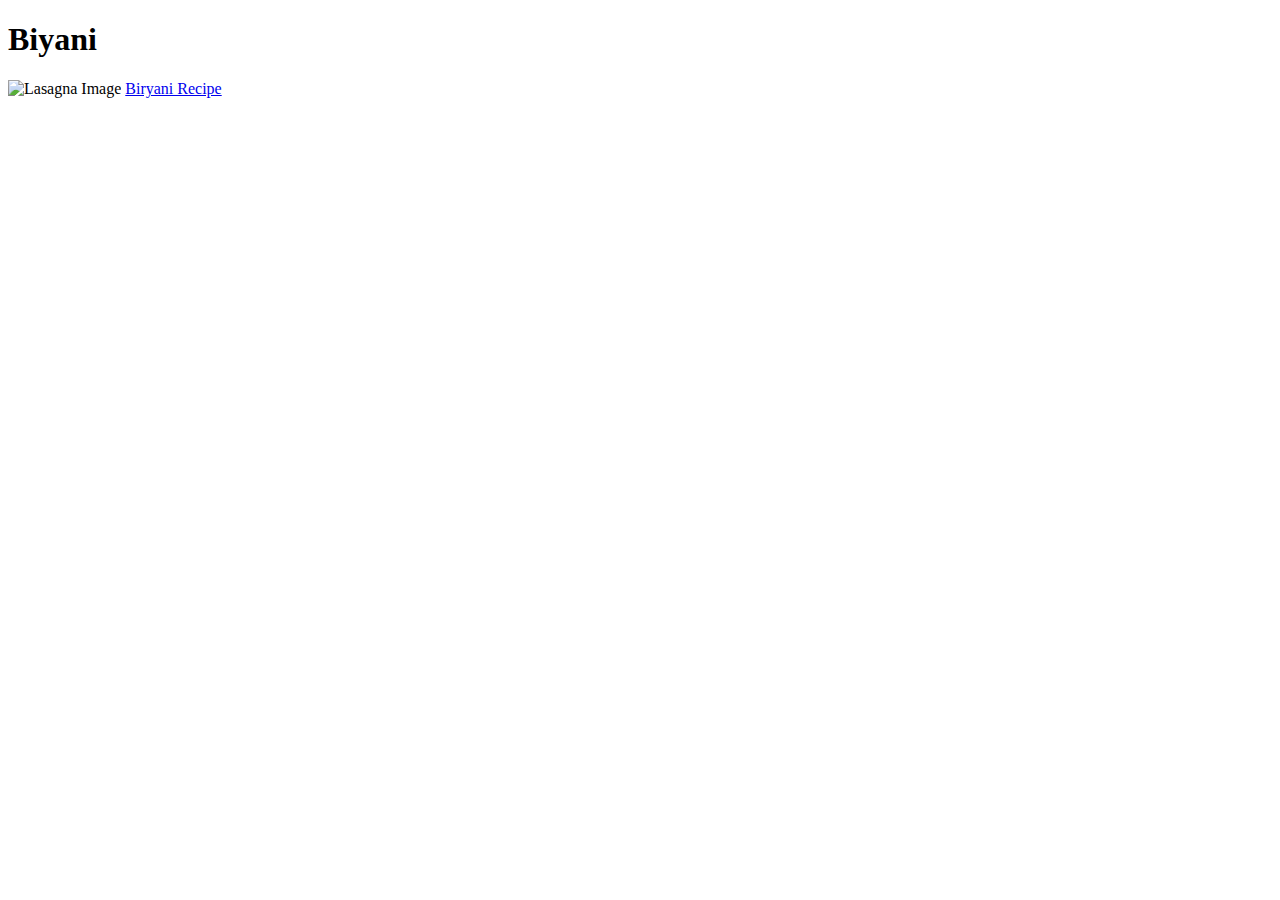
==== recipes/biryani.html @ c2c485af "modified:   README.md 	new file:   index.html 	new file:   recipes/Burger.html 	new file:   recipes/" ====
<!DOCTYPE html>
<html> 
<head>
    <meta charset="UTF-8">
    <title>Biryani Recipe</title>
</head>

<body>
    <h1>Biyani</h1>
    <img src="https://imagesvc.meredithcorp.io/v3/mm/image?url=https%3A%2F%2Fimages.media-allrecipes.com%2Fuserphotos%2F9307736.jpg&q=60&c=sc&poi=auto&orient=true&h=512" alt="Lasagna Image">
    <a href="https://www.allrecipes.com/recipe/16102/chicken-biryani/" target="_blank" rel="noreferrer" >Biryani Recipe</a>
</body>

</html>
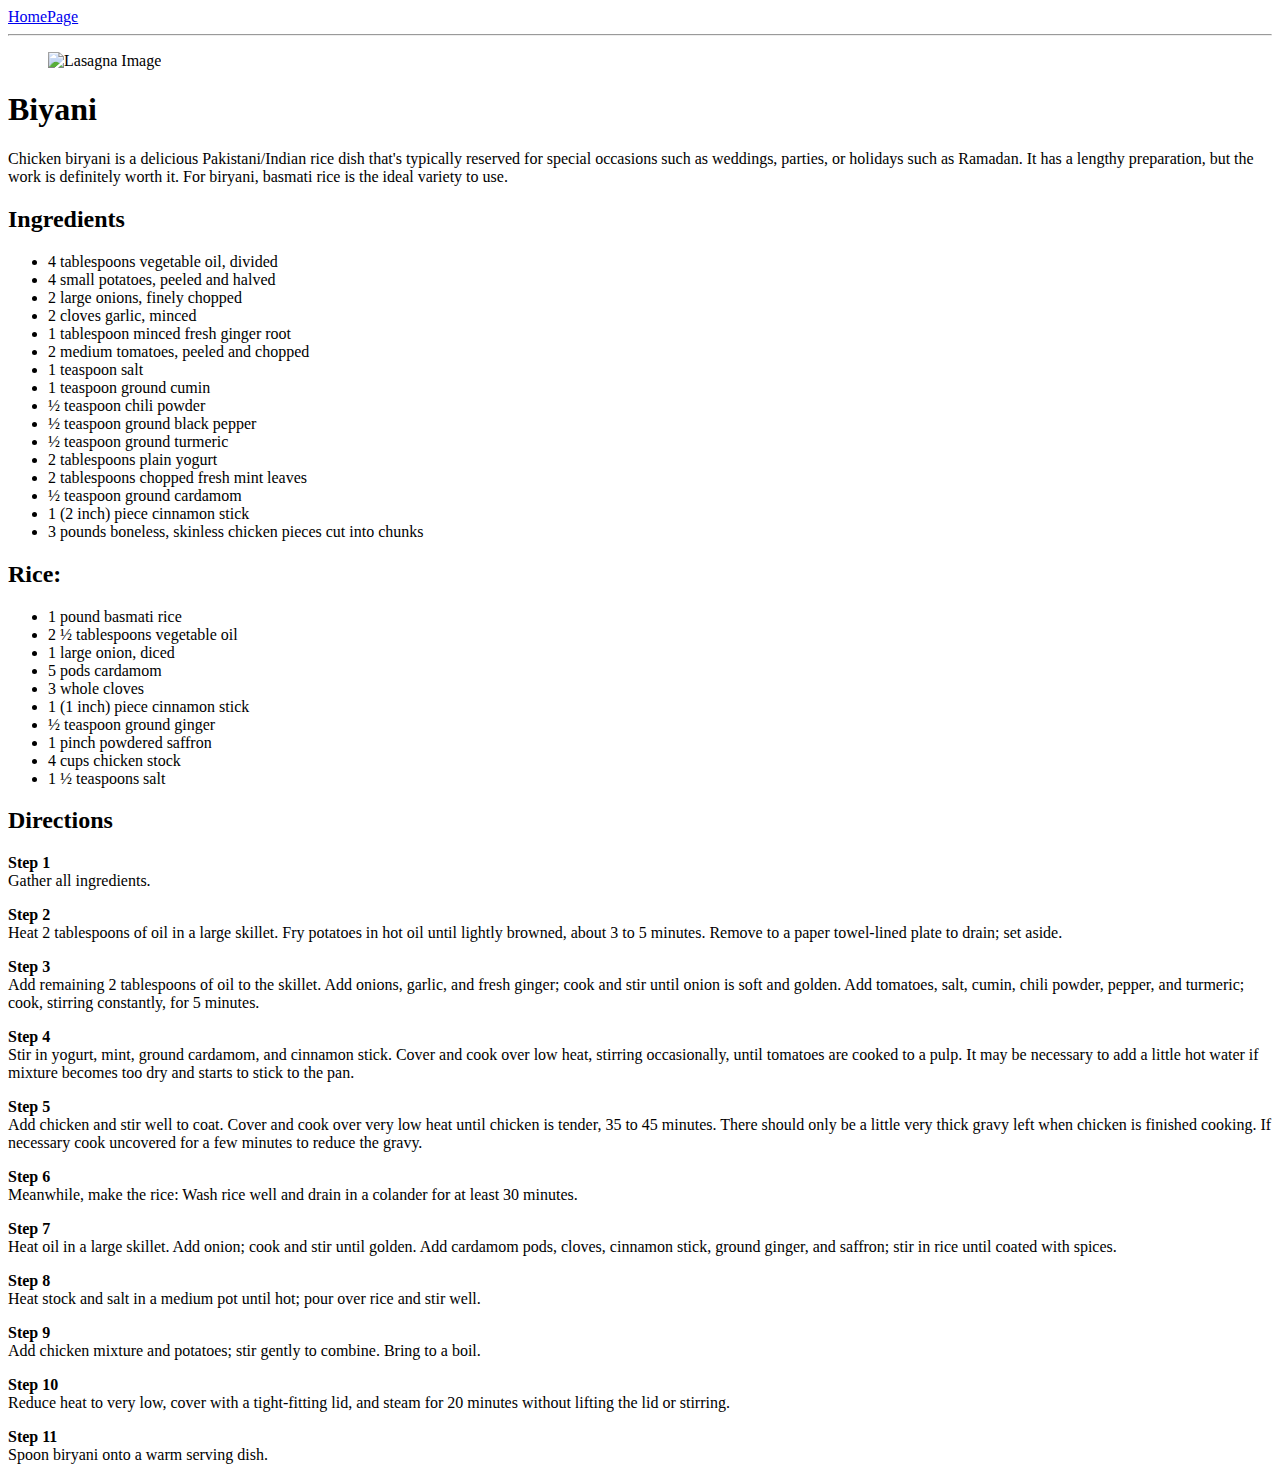
==== commit 3e26d80c: "modified:   index.html 	modified:   recipes/Burger.html 	modified:   recipes/biryani.html 	modified:" ====
--- a/recipes/biryani.html
+++ b/recipes/biryani.html
@@ -1,14 +1,67 @@
 <!DOCTYPE html>
-<html> 
+<html lang="en"> 
 <head>
     <meta charset="UTF-8">
     <title>Biryani Recipe</title>
 </head>
 
 <body>
+    <a href="../index.html">HomePage</a>
+    <hr>
+    <figure>
+        <img src="https://imagesvc.meredithcorp.io/v3/mm/image?url=https%3A%2F%2Fimages.media-allrecipes.com%2Fuserphotos%2F9307736.jpg&q=60&c=sc&poi=auto&orient=true&h=512" alt="Lasagna Image">
+    </figure>
     <h1>Biyani</h1>
-    <img src="https://imagesvc.meredithcorp.io/v3/mm/image?url=https%3A%2F%2Fimages.media-allrecipes.com%2Fuserphotos%2F9307736.jpg&q=60&c=sc&poi=auto&orient=true&h=512" alt="Lasagna Image">
-    <a href="https://www.allrecipes.com/recipe/16102/chicken-biryani/" target="_blank" rel="noreferrer" >Biryani Recipe</a>
+    <p>Chicken biryani is a delicious Pakistani/Indian rice dish that's typically reserved for special occasions such as weddings, parties, or holidays such as Ramadan. It has a lengthy preparation, but the work is definitely worth it. For biryani, basmati rice is the ideal variety to use.</p>
+    <h2>Ingredients</h2>
+
+    <ul>
+        <li>4 tablespoons vegetable oil, divided</li>
+        <li>4 small potatoes, peeled and halved</li>
+        <li>2 large onions, finely chopped</li>
+        <li>2 cloves garlic, minced</li>
+        <li>1 tablespoon minced fresh ginger root</li>
+        <li>2 medium tomatoes, peeled and chopped</li>
+        <li>1 teaspoon salt</li>
+        <li>1 teaspoon ground cumin</li>
+        <li>½ teaspoon chili powder</li>
+        <li>½ teaspoon ground black pepper</li>
+        <li>½ teaspoon ground turmeric</li>
+        <li>2 tablespoons plain yogurt</li>
+        <li>2 tablespoons chopped fresh mint leaves</li>
+        <li>½ teaspoon ground cardamom</li>
+        <li>1 (2 inch) piece cinnamon stick</li>
+        <li>3 pounds boneless, skinless chicken pieces cut into chunks</li>
+    </ul>
+    <h2>Rice:</h2>
+
+    <ul>
+        <li>1 pound basmati rice</li>
+        <li>2 ½ tablespoons vegetable oil</li>
+        <li>1 large onion, diced</li>
+        <li>5 pods cardamom</li>
+        <li>3 whole cloves</li>
+        <li>1 (1 inch) piece cinnamon stick</li>
+        <li>½ teaspoon ground ginger</li>
+        <li>1 pinch powdered saffron</li>
+        <li>4 cups chicken stock</li>
+        <li>1 ½ teaspoons salt</li>
+    </ul>
+
+    <h2>Directions</h2>
+    
+    <p><strong>Step 1</strong><br>Gather all ingredients.</p>
+    <p><strong>Step 2</strong><br>Heat 2 tablespoons of oil in a large skillet. Fry potatoes in hot oil until lightly browned, about 3 to 5 minutes. Remove to a paper towel-lined plate to drain; set aside.</p>
+    <p><strong>Step 3</strong><br>Add remaining 2 tablespoons of oil to the skillet. Add onions, garlic, and fresh ginger; cook and stir until onion is soft and golden. Add tomatoes, salt, cumin, chili powder, pepper, and turmeric; cook, stirring constantly, for 5 minutes.</p>
+    <p><strong>Step 4</strong><br>Stir in yogurt, mint, ground cardamom, and cinnamon stick. Cover and cook over low heat, stirring occasionally, until tomatoes are cooked to a pulp. It may be necessary to add a little hot water if mixture becomes too dry and starts to stick to the pan.</p>
+    <p><strong>Step 5</strong><br>Add chicken and stir well to coat. Cover and cook over very low heat until chicken is tender, 35 to 45 minutes. There should only be a little very thick gravy left when chicken is finished cooking. If necessary cook uncovered for a few minutes to reduce the gravy.</p>
+    <p><strong>Step 6</strong><br>Meanwhile, make the rice: Wash rice well and drain in a colander for at least 30 minutes.</p>
+    <p><strong>Step 7</strong><br>Heat oil in a large skillet. Add onion; cook and stir until golden. Add cardamom pods, cloves, cinnamon stick, ground ginger, and saffron; stir in rice until coated with spices.</p>
+    <p><strong>Step 8</strong><br>Heat stock and salt in a medium pot until hot; pour over rice and stir well.</p>
+    <p><strong>Step 9</strong><br>Add chicken mixture and potatoes; stir gently to combine. Bring to a boil.</p>
+    <p><strong>Step 10</strong><br>Reduce heat to very low, cover with a tight-fitting lid, and steam for 20 minutes without lifting the lid or stirring.</p>
+    <p><strong>Step 11</strong><br>Spoon biryani onto a warm serving dish.</p>
+
 </body>
 
-</html> +</html> 
